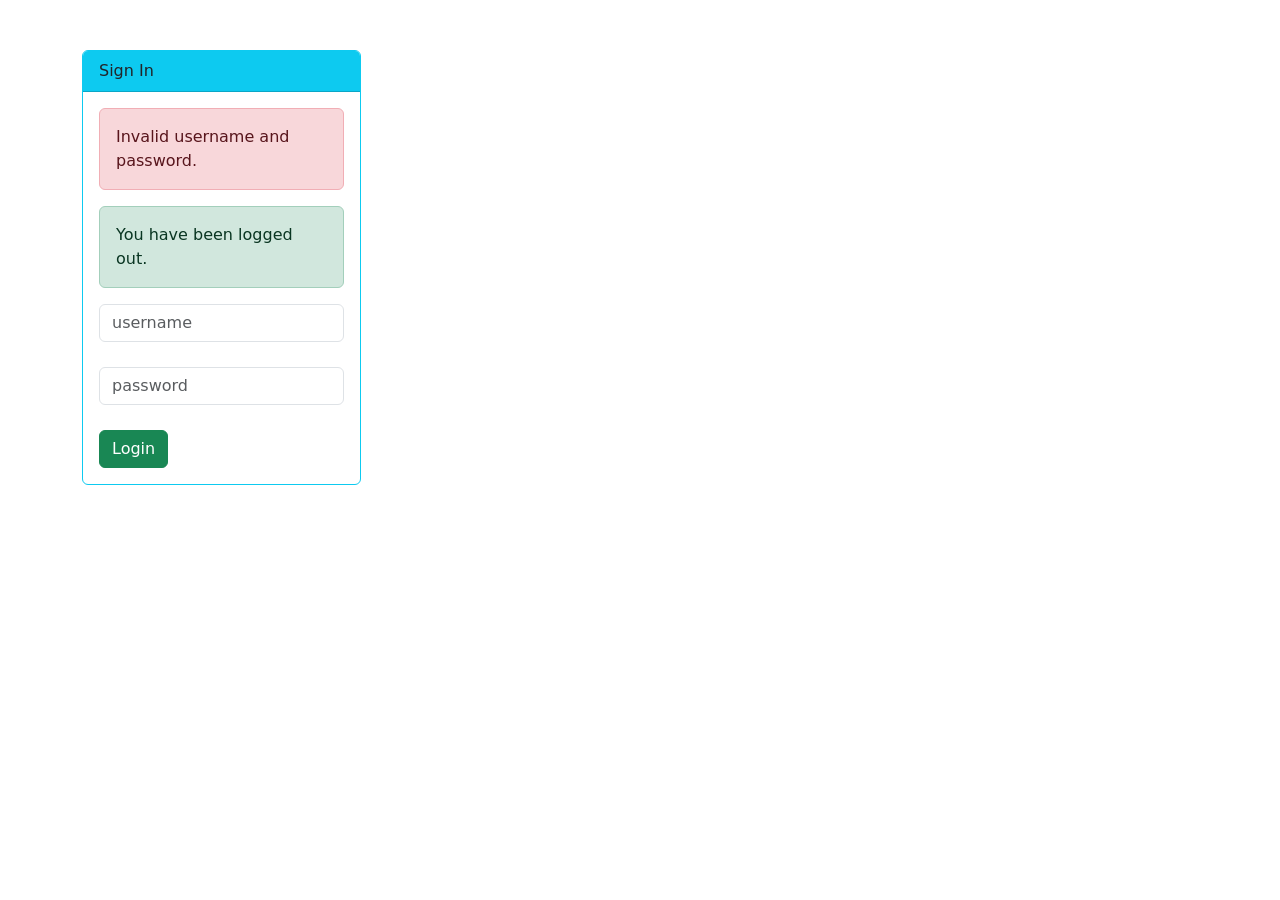
==== src/main/resources/templates/login.html @ c962d306 "Initial Project" ====
<!DOCTYPE html>
<html lang="en" xmlns:th="http://www.thymeleaf.org">
    <head>
        <title>Login Page</title>
        <meta charset="utf-8" />
        <meta name="viewport" content="width=device-width, initial-scale=1" />
        <title>Bootstrap demo</title>
        <link href="https://cdn.jsdelivr.net/npm/bootstrap@5.2.3/dist/css/bootstrap.min.css" rel="stylesheet" integrity="sha384-rbsA2VBKQhggwzxH7pPCaAqO46MgnOM80zW1RWuH61DGLwZJEdK2Kadq2F9CUG65" crossorigin="anonymous" />
    </head>

    <body>
        <div class="container">
            <div id="loginbox" style="margin-top: 50px;" class="col-md-3 col-md-offset-2 col-sm-6 col-sm-offset-2">
                <div class="card border-info">
                    <div class="card-header bg-info">
                        Sign In
                    </div>

                    <div class="card-body">
                        <div class="card-text">

                            <!-- Login Form -->
                            <form action="" th:action="@{/authenticateTheUser}" method="POST" class="form-horizontal">

                                <!-- Place for messages: error, alert etc ... -->
                                <div class="form-group">
                                    <div class="col-xs-15">
                                        <div>

                                            <!-- Check for login error -->
                                            <div th:if="${param.error}">
                                                <div class="alert alert-danger col-xs-offset-1 col-xs-10">
                                                    Invalid username and password.
                                                </div>
                                            </div>

                                            <!-- Check for logout -->
                                            <div th:if="${param.logout}">
                                                <div class="alert alert-success col-xs-offset-1 col-xs-10">
                                                    You have been logged out.
                                                </div>
                                            </div>

                                        </div>
                                    </div>
                                </div>

                                <!-- User name -->
                                <div style="margin-bottom: 25px;" class="input-group">
                                    <input type="text" name="username" placeholder="username" class="form-control" />
                                </div>

                                <!-- Password -->
                                <div style="margin-bottom: 25px;" class="input-group">
                                    <input type="password" name="password" placeholder="password" class="form-control" />
                                </div>

                                <!-- Login/Submit Button -->
                                <div style="margin-top: 10px;" class="form-group">
                                    <div class="col-sm-6 controls">
                                        <button type="submit" class="btn btn-success">Login</button>
                                    </div>
                                </div>

                            </form>
                            
                        </div>
                    </div>
                </div>
            </div>
        </div>
    </body>
</html>
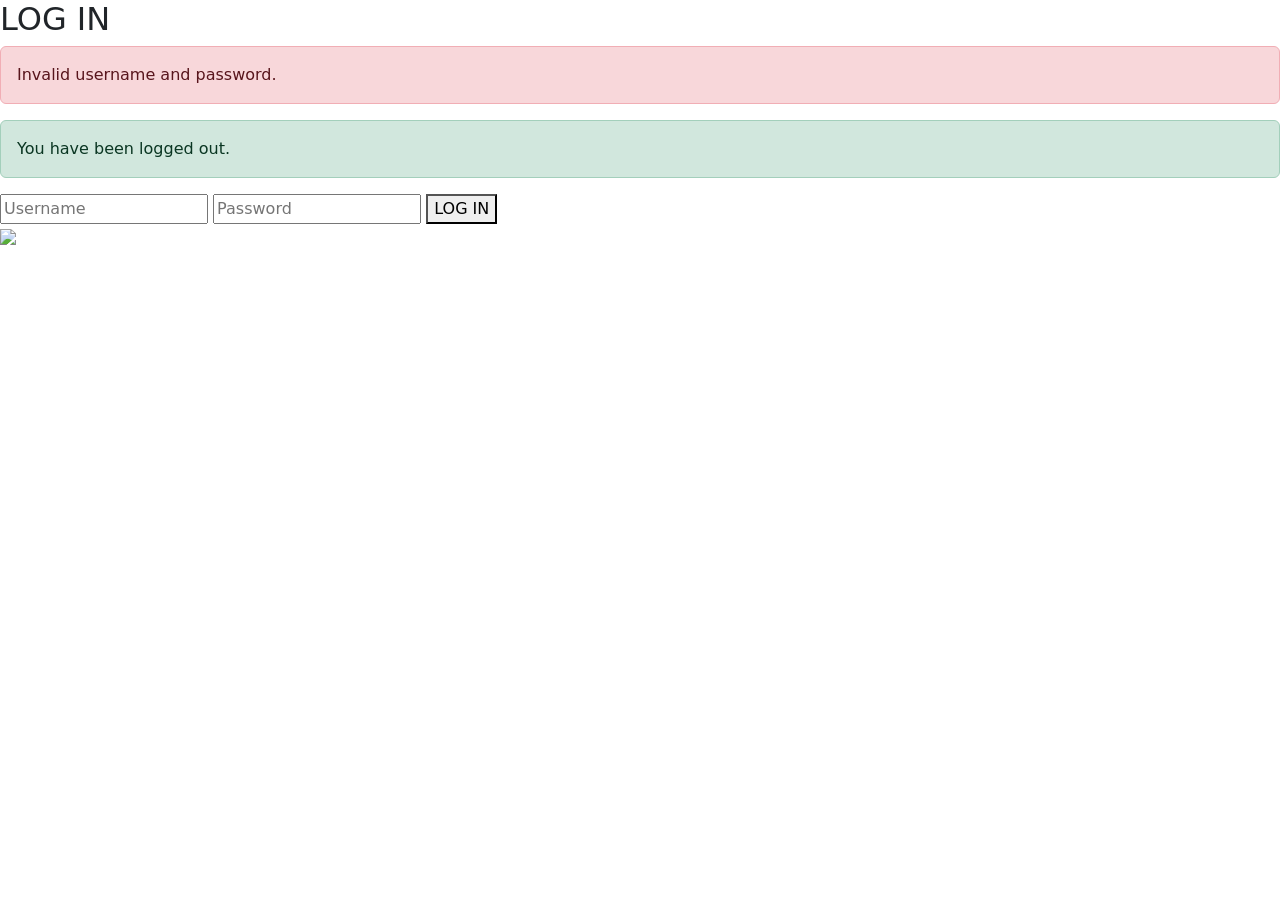
==== commit 9bc5c7aa: "create patient save fucntion on frontend" ====
--- a/src/main/resources/templates/login.html
+++ b/src/main/resources/templates/login.html
@@ -1,73 +1,66 @@
 <!DOCTYPE html>
 <html lang="en" xmlns:th="http://www.thymeleaf.org">
-    <head>
-        <title>Login Page</title>
-        <meta charset="utf-8" />
-        <meta name="viewport" content="width=device-width, initial-scale=1" />
-        <title>Bootstrap demo</title>
-        <link href="https://cdn.jsdelivr.net/npm/bootstrap@5.2.3/dist/css/bootstrap.min.css" rel="stylesheet" integrity="sha384-rbsA2VBKQhggwzxH7pPCaAqO46MgnOM80zW1RWuH61DGLwZJEdK2Kadq2F9CUG65" crossorigin="anonymous" />
-    </head>
+<head>
+  <meta charset="utf-8" />
+  <meta name="viewport" content="width=device-width, initial-scale=1" />
+  <meta name="description" content="Ayurweda Management System - Login" />
+  <title>Ayurweda Management System</title>
 
-    <body>
-        <div class="container">
-            <div id="loginbox" style="margin-top: 50px;" class="col-md-3 col-md-offset-2 col-sm-6 col-sm-offset-2">
-                <div class="card border-info">
-                    <div class="card-header bg-info">
-                        Sign In
-                    </div>
+  <link href="https://cdn.jsdelivr.net/npm/bootstrap-icons/font/bootstrap-icons.css" rel="stylesheet">
+  <link href="https://cdn.jsdelivr.net/npm/bootstrap@5.3.3/dist/css/bootstrap.min.css" rel="stylesheet" integrity="sha384-QWTKZyjpPEjISv5WaRU9OFeRpok6YctnYmDr5pNlyT2bRjXh0JMhjY6hW+ALEwIH" crossorigin="anonymous">
+  <link rel="stylesheet" th:href="@{/css/signin.css}">
+  <link rel="stylesheet" th:href="@{/css/index.css}">
+</head>
 
-                    <div class="card-body">
-                        <div class="card-text">
+<body>
+<div id="root">
 
-                            <!-- Login Form -->
-                            <form action="" th:action="@{/authenticateTheUser}" method="POST" class="form-horizontal">
+  <div class="page-container">
+    <!-- Navbar component -->
+    <div class="signin-container">
+      <main class="signin-main">
+        <div class="signin-card">
+          <div class="signin-form">
+            <h2>LOG IN</h2>
 
-                                <!-- Place for messages: error, alert etc ... -->
-                                <div class="form-group">
-                                    <div class="col-xs-15">
-                                        <div>
+            <!-- Check for login error -->
+            <div th:if="${param.error}">
+              <div class="alert alert-danger col-xs-offset-1 col-xs-10">
+                Invalid username and password.
+              </div>
+            </div>
 
-                                            <!-- Check for login error -->
-                                            <div th:if="${param.error}">
-                                                <div class="alert alert-danger col-xs-offset-1 col-xs-10">
-                                                    Invalid username and password.
-                                                </div>
-                                            </div>
+            <!-- Check for logout -->
+            <div th:if="${param.logout}">
+              <div class="alert alert-success col-xs-offset-1 col-xs-10">
+                You have been logged out.
+              </div>
+            </div>
 
-                                            <!-- Check for logout -->
-                                            <div th:if="${param.logout}">
-                                                <div class="alert alert-success col-xs-offset-1 col-xs-10">
-                                                    You have been logged out.
-                                                </div>
-                                            </div>
+            <form action="" th:action="@{/authenticateTheUser}" method="POST">
+              <input
+                      type="text"
+                      name="username"
+                      placeholder="Username"
+              />
+              <input
+                      type="password"
+                      name="password"
+                      placeholder="Password"
+              />
+              <button type="submit" class="signin-button">LOG IN</button>
+            </form>
+          </div>
+          <div class="signin-image">
+            <img src="/images/login.png" />
+          </div>
+        </div>
+      </main>
+    </div>
 
-                                        </div>
-                                    </div>
-                                </div>
+  </div>
 
-                                <!-- User name -->
-                                <div style="margin-bottom: 25px;" class="input-group">
-                                    <input type="text" name="username" placeholder="username" class="form-control" />
-                                </div>
+</div>
 
-                                <!-- Password -->
-                                <div style="margin-bottom: 25px;" class="input-group">
-                                    <input type="password" name="password" placeholder="password" class="form-control" />
-                                </div>
-
-                                <!-- Login/Submit Button -->
-                                <div style="margin-top: 10px;" class="form-group">
-                                    <div class="col-sm-6 controls">
-                                        <button type="submit" class="btn btn-success">Login</button>
-                                    </div>
-                                </div>
-
-                            </form>
-                            
-                        </div>
-                    </div>
-                </div>
-            </div>
-        </div>
-    </body>
+</body>
 </html>
